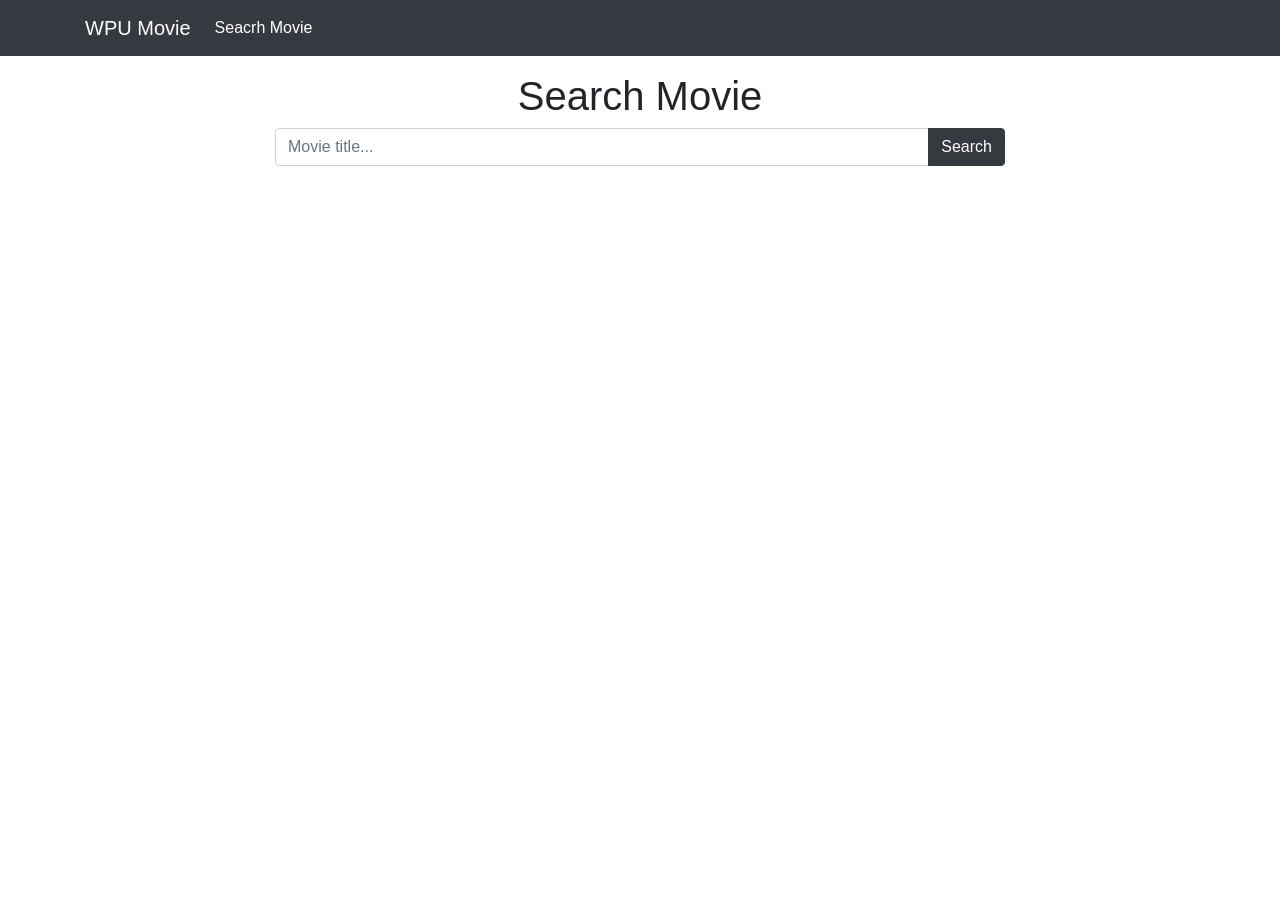
==== wpu-movie/index.html @ a8911fc0 "concole" ====
<!DOCTYPE html>
<html lang="en">
<head>
  <meta charset="UTF-8" />
  <meta name="viewport" content="width=device-width, initial-scale=1.0"/>
  <title>WPU Movie</title>
  <link rel="stylesheet" href="https://stackpath.bootstrapcdn.com/bootstrap/4.2.1/css/bootstrap.min.css"/>
</head>
<body>
  <nav class="navbar navbar-expand-lg navbar-dark bg-dark">
    <div class="container">
      <a class="navbar-brand" href="#">WPU Movie</a>
      <button class="navbar-toggler" type="button" data-toggle="collapse" data-target="#navbarNavAltMarkup"
        aria-controls="navbarNavAltMarkup" aria-expanded="false" aria-label="Toggle navigation">
        <span class="navbar-toggler-icon"></span>
      </button>
      <div class="collapse navbar-collapse" id="navbarNavAltMarkup">
          <div class="navbar-nav">
            <a class="nav-link active" href="#">Seacrh Movie</a>
        </div>
      </div>
    </div>
  </nav>

  <div class="container">
  <div class="row mt-3 justify-content-center">
    <div class="col-md-8">
      <h1 class="text-center">Search Movie</h1>
      <div class="input-group mb-3"><input type="text" class="form-control" placeholder="Movie title..." id="search-input"/>
        <div class="input-group-append"><button class="btn btn-dark" type="button" id="search-button">Search</button>
        </div>
      </div>
    </div>
  </div>

 <script src="https://code.jquery.com/jquery-3.3.1.min.js"></script>
  <script src="https://cdnjs.cloudflare.com/ajax/libs/popper.js/1.14.6/umd/popper.min.js"></script>
  <script src="https://stackpath.bootstrapcdn.com/bootstrap/4.2.1/js/bootstrap.min.js"></script>
  <script src="js/script.js"></script>

</body>
</html>
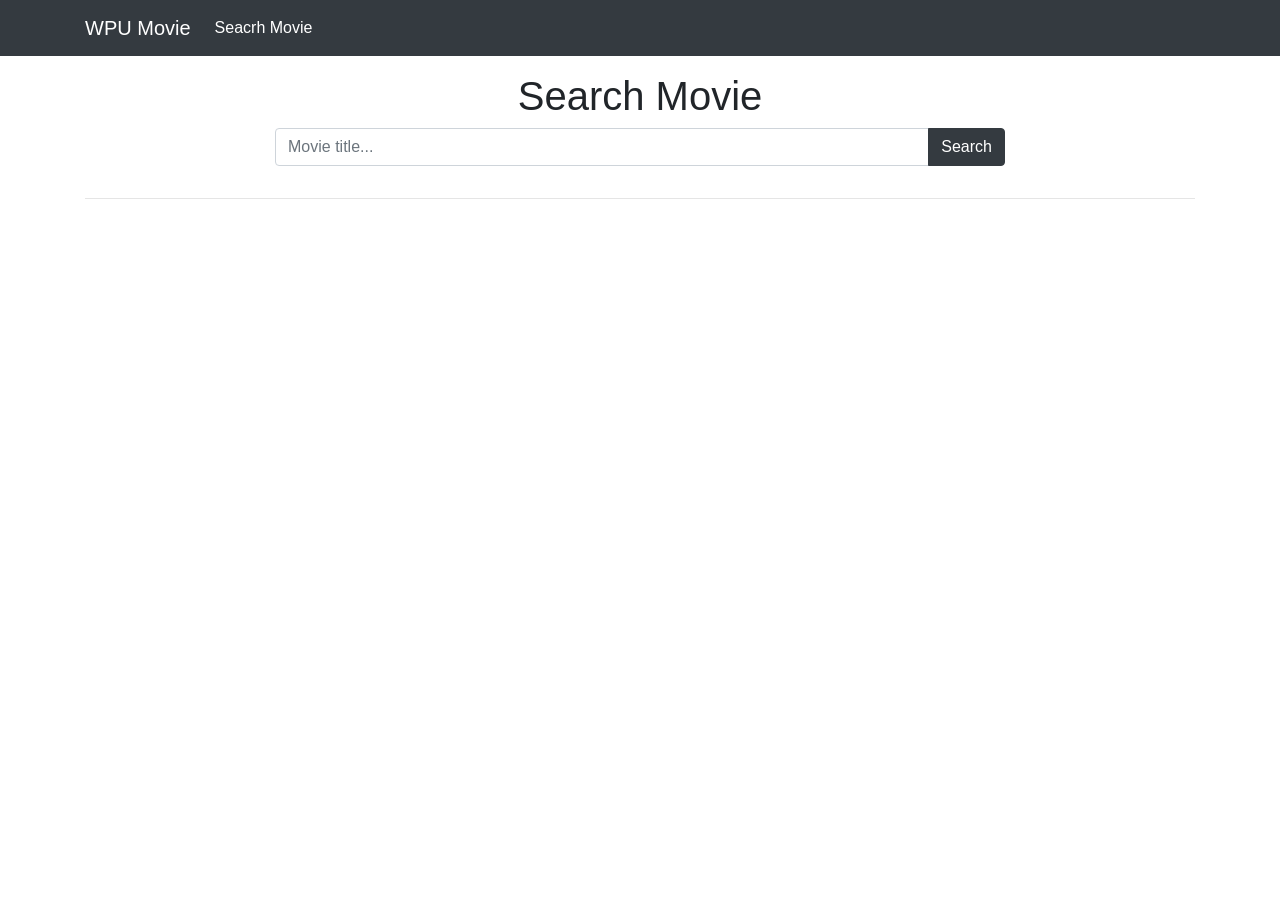
==== commit c4006e12: "vidio 5" ====
--- a/wpu-movie/index.html
+++ b/wpu-movie/index.html
@@ -22,7 +22,7 @@
     </div>
   </nav>
 
-  <div class="container">
+<div class="container">
   <div class="row mt-3 justify-content-center">
     <div class="col-md-8">
       <h1 class="text-center">Search Movie</h1>
@@ -33,10 +33,36 @@
     </div>
   </div>
 
- <script src="https://code.jquery.com/jquery-3.3.1.min.js"></script>
+<hr>
+  <div class="row" id="movie-list">
+  </div>
+</div>
+
+<!-- Modal -->
+<div class="modal fade" id="exampleModal" tabindex="-1" aria-labelledby="exampleModalLabel" aria-hidden="true">
+  <div class="modal-dialog modal-lg"> 
+    <div class="modal-content">
+      <div class="modal-header">
+        <h5 class="modal-title" id="exampleModalLabel">Movie Title</h5>
+        <button type="button" class="close" data-dismiss="modal" aria-label="Close">
+          <span aria-hidden="true">&times;</span>
+        </button>
+      </div>
+      <div class="modal-body">
+
+    </div>
+      <div class="modal-footer">
+        <button type="button" class="btn btn-secondary" data-bs-dismiss="modal">Close</button>
+        <button type="button" class="btn btn-primary">Save changes</button>
+      </div>
+    </div>
+  </div>
+</div>
+
+  <script src="https://code.jquery.com/jquery-3.3.1.min.js"></script>
   <script src="https://cdnjs.cloudflare.com/ajax/libs/popper.js/1.14.6/umd/popper.min.js"></script>
   <script src="https://stackpath.bootstrapcdn.com/bootstrap/4.2.1/js/bootstrap.min.js"></script>
   <script src="js/script.js"></script>
 
 </body>
-</html>+</html>
